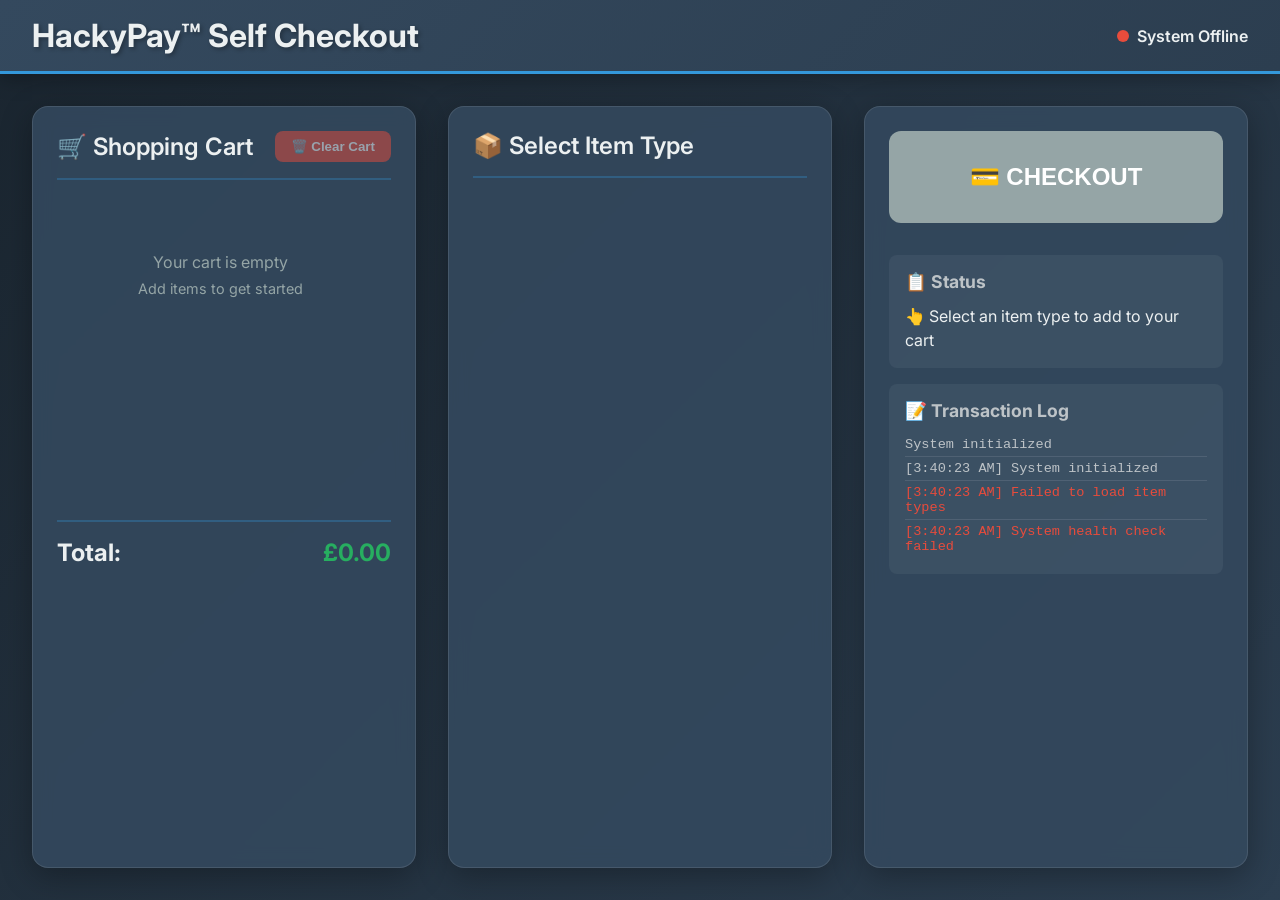
==== hackypay-web/frontend/index.html @ 28a5a470 "initial commit" ====
<!DOCTYPE html>
<html lang="en">
<head>
    <meta charset="UTF-8">
    <meta name="viewport" content="width=device-width, initial-scale=1.0">
    <title>HackyPay™ Self Checkout</title>
    <link rel="stylesheet" href="css/styles.css">
    <link href="https://fonts.googleapis.com/css2?family=Inter:wght@400;500;600;700&display=swap" rel="stylesheet">
</head>
<body>
    <div class="app-container">
        <!-- Header -->
        <header class="header">
            <div class="header-content">
                <h1 class="app-title">HackyPay™ Self Checkout</h1>
                <div class="system-status" id="systemStatus">
                    <span class="status-indicator"></span>
                    <span class="status-text">System Ready</span>
                </div>
            </div>
        </header>

        <!-- Main Content -->
        <main class="main-content">
            <!-- Left Panel - Shopping Cart -->
            <section class="cart-panel">
                <div class="panel-header">
                    <h2>🛒 Shopping Cart</h2>
                    <button class="clear-cart-btn" id="clearCartBtn" disabled>
                        🗑️ Clear Cart
                    </button>
                </div>
                
                <div class="cart-items" id="cartItems">
                    <div class="empty-cart-message">
                        <p>Your cart is empty</p>
                        <p class="empty-cart-subtitle">Add items to get started</p>
                    </div>
                </div>
                
                <div class="cart-summary">
                    <div class="total-display">
                        <span class="total-label">Total:</span>
                        <span class="total-amount" id="totalAmount">£0.00</span>
                    </div>
                </div>
            </section>

            <!-- Center Panel - Item Selection -->
            <section class="items-panel">
                <div class="panel-header">
                    <h2>📦 Select Item Type</h2>
                </div>
                
                <div class="item-types-grid" id="itemTypesGrid">
                    <!-- Item type buttons will be populated by JavaScript -->
                </div>
            </section>

            <!-- Right Panel - Checkout & Status -->
            <section class="checkout-panel">
                <div class="checkout-button-container">
                    <button class="checkout-btn" id="checkoutBtn" disabled>
                        💳 CHECKOUT
                    </button>
                </div>
                
                <div class="status-panel">
                    <h3>📋 Status</h3>
                    <div class="status-message" id="statusMessage">
                        👆 Select an item type to add to your cart
                    </div>
                </div>
                
                <div class="transaction-log">
                    <h3>📝 Transaction Log</h3>
                    <div class="log-content" id="logContent">
                        <div class="log-entry">System initialized</div>
                    </div>
                </div>
            </section>
        </main>

        <!-- Item Input Modal -->
        <div class="modal-overlay" id="itemModal">
            <div class="modal-content">
                <div class="modal-header">
                    <h2 id="modalItemType">Item Type</h2>
                    <button class="modal-close" id="modalClose">×</button>
                </div>
                
                <div class="modal-body">
                    <div class="price-input-section">
                        <label for="priceInput">💷 Enter Price</label>
                        <div class="price-display" id="priceDisplay">£0.00</div>
                    </div>
                    
                    <div class="keypad">
                        <button class="keypad-btn" data-digit="1">1</button>
                        <button class="keypad-btn" data-digit="2">2</button>
                        <button class="keypad-btn" data-digit="3">3</button>
                        <button class="keypad-btn" data-digit="4">4</button>
                        <button class="keypad-btn" data-digit="5">5</button>
                        <button class="keypad-btn" data-digit="6">6</button>
                        <button class="keypad-btn" data-digit="7">7</button>
                        <button class="keypad-btn" data-digit="8">8</button>
                        <button class="keypad-btn" data-digit="9">9</button>
                        <button class="keypad-btn clear-btn" data-action="clear">C</button>
                        <button class="keypad-btn" data-digit="0">0</button>
                        <button class="keypad-btn" data-digit=".">.</button>
                    </div>
                </div>
                
                <div class="modal-footer">
                    <button class="modal-btn cancel-btn" id="modalCancel">❌ Cancel</button>
                    <button class="modal-btn add-btn" id="modalAdd">✅ Add to Cart</button>
                </div>
            </div>
        </div>

        <!-- Loading Overlay -->
        <div class="loading-overlay" id="loadingOverlay">
            <div class="loading-content">
                <div class="loading-spinner"></div>
                <div class="loading-text" id="loadingText">Processing payment...</div>
            </div>
        </div>
    </div>

    <script src="js/app.js"></script>
</body>
</html>
---- hackypay-web/frontend/css/styles.css ----
/* Reset and Base Styles */
* {
    margin: 0;
    padding: 0;
    box-sizing: border-box;
}

body {
    font-family: 'Inter', -apple-system, BlinkMacSystemFont, 'Segoe UI', Roboto, sans-serif;
    background: linear-gradient(135deg, #1a252f 0%, #2c3e50 100%);
    color: #ecf0f1;
    min-height: 100vh;
    overflow-x: hidden;
}

.app-container {
    min-height: 100vh;
    display: flex;
    flex-direction: column;
}

/* Header */
.header {
    background: linear-gradient(135deg, #34495e 0%, #2c3e50 100%);
    padding: 1rem 2rem;
    box-shadow: 0 4px 20px rgba(0, 0, 0, 0.3);
    border-bottom: 3px solid #3498db;
}

.header-content {
    display: flex;
    justify-content: space-between;
    align-items: center;
    max-width: 1400px;
    margin: 0 auto;
}

.app-title {
    font-size: 2rem;
    font-weight: 700;
    color: #ecf0f1;
    text-shadow: 2px 2px 4px rgba(0, 0, 0, 0.3);
}

.system-status {
    display: flex;
    align-items: center;
    gap: 0.5rem;
    font-weight: 600;
}

.status-indicator {
    width: 12px;
    height: 12px;
    border-radius: 50%;
    background: #27ae60;
    animation: pulse 2s infinite;
}

.status-indicator.offline {
    background: #e74c3c;
}

@keyframes pulse {
    0%, 100% { opacity: 1; }
    50% { opacity: 0.5; }
}

/* Main Content */
.main-content {
    flex: 1;
    display: grid;
    grid-template-columns: 1fr 1fr 1fr;
    gap: 2rem;
    padding: 2rem;
    max-width: 1400px;
    margin: 0 auto;
    width: 100%;
}

/* Panel Base Styles */
.cart-panel, .items-panel, .checkout-panel {
    background: rgba(52, 73, 94, 0.9);
    border-radius: 16px;
    padding: 1.5rem;
    box-shadow: 0 8px 32px rgba(0, 0, 0, 0.3);
    backdrop-filter: blur(10px);
    border: 1px solid rgba(255, 255, 255, 0.1);
}

.panel-header {
    display: flex;
    justify-content: space-between;
    align-items: center;
    margin-bottom: 1.5rem;
    padding-bottom: 1rem;
    border-bottom: 2px solid rgba(52, 152, 219, 0.3);
}

.panel-header h2 {
    font-size: 1.5rem;
    font-weight: 600;
    color: #ecf0f1;
}

/* Cart Panel */
.cart-items {
    min-height: 300px;
    max-height: 400px;
    overflow-y: auto;
    margin-bottom: 1rem;
    padding-right: 0.5rem;
}

.cart-items::-webkit-scrollbar {
    width: 8px;
}

.cart-items::-webkit-scrollbar-track {
    background: rgba(255, 255, 255, 0.1);
    border-radius: 4px;
}

.cart-items::-webkit-scrollbar-thumb {
    background: #3498db;
    border-radius: 4px;
}

.empty-cart-message {
    text-align: center;
    padding: 3rem 1rem;
    color: #95a5a6;
}

.empty-cart-subtitle {
    font-size: 0.9rem;
    margin-top: 0.5rem;
}

.cart-item {
    background: rgba(236, 240, 241, 0.1);
    border-radius: 8px;
    padding: 1rem;
    margin-bottom: 0.5rem;
    display: flex;
    justify-content: space-between;
    align-items: center;
    transition: all 0.3s ease;
}

.cart-item:hover {
    background: rgba(236, 240, 241, 0.15);
    transform: translateX(4px);
}

.cart-item-info {
    flex: 1;
}

.cart-item-name {
    font-weight: 600;
    margin-bottom: 0.25rem;
}

.cart-item-price {
    color: #27ae60;
    font-weight: 500;
}

.remove-item-btn {
    background: #e74c3c;
    color: white;
    border: none;
    border-radius: 6px;
    padding: 0.5rem;
    cursor: pointer;
    transition: all 0.3s ease;
    font-size: 0.9rem;
}

.remove-item-btn:hover {
    background: #c0392b;
    transform: scale(1.05);
}

.cart-summary {
    border-top: 2px solid rgba(52, 152, 219, 0.3);
    padding-top: 1rem;
}

.total-display {
    display: flex;
    justify-content: space-between;
    align-items: center;
    font-size: 1.5rem;
    font-weight: 700;
}

.total-amount {
    color: #27ae60;
}

.clear-cart-btn {
    background: #e74c3c;
    color: white;
    border: none;
    border-radius: 8px;
    padding: 0.5rem 1rem;
    cursor: pointer;
    font-weight: 600;
    transition: all 0.3s ease;
}

.clear-cart-btn:hover:not(:disabled) {
    background: #c0392b;
    transform: translateY(-2px);
}

.clear-cart-btn:disabled {
    opacity: 0.5;
    cursor: not-allowed;
}

/* Items Panel */
.item-types-grid {
    display: grid;
    grid-template-columns: 1fr 1fr;
    gap: 1rem;
}

.item-type-btn {
    background: linear-gradient(135deg, #3498db 0%, #2980b9 100%);
    color: white;
    border: none;
    border-radius: 12px;
    padding: 1.5rem 1rem;
    font-size: 1.1rem;
    font-weight: 600;
    cursor: pointer;
    transition: all 0.3s ease;
    box-shadow: 0 4px 15px rgba(52, 152, 219, 0.3);
    min-height: 120px;
    display: flex;
    flex-direction: column;
    align-items: center;
    justify-content: center;
    text-align: center;
    gap: 0.5rem;
}

.item-icon {
    font-size: 2rem;
    margin-bottom: 0.25rem;
}

.item-name {
    font-size: 1rem;
    font-weight: 600;
    line-height: 1.2;
}

.item-type-btn:hover {
    transform: translateY(-4px);
    box-shadow: 0 8px 25px rgba(52, 152, 219, 0.4);
    background: linear-gradient(135deg, #2980b9 0%, #3498db 100%);
}

.item-type-btn:active {
    transform: translateY(-2px);
}

/* Checkout Panel */
.checkout-button-container {
    margin-bottom: 2rem;
}

.checkout-btn {
    width: 100%;
    background: linear-gradient(135deg, #27ae60 0%, #2ecc71 100%);
    color: white;
    border: none;
    border-radius: 12px;
    padding: 2rem;
    font-size: 1.5rem;
    font-weight: 700;
    cursor: pointer;
    transition: all 0.3s ease;
    box-shadow: 0 6px 20px rgba(39, 174, 96, 0.3);
}

.checkout-btn:hover:not(:disabled) {
    transform: translateY(-4px);
    box-shadow: 0 10px 30px rgba(39, 174, 96, 0.4);
    background: linear-gradient(135deg, #2ecc71 0%, #27ae60 100%);
}

.checkout-btn:disabled {
    background: #95a5a6;
    cursor: not-allowed;
    transform: none;
    box-shadow: none;
}

.checkout-btn.processing {
    background: #f39c12;
    animation: processing 1.5s infinite;
}

@keyframes processing {
    0%, 100% { opacity: 1; }
    50% { opacity: 0.7; }
}

.status-panel, .transaction-log {
    background: rgba(236, 240, 241, 0.05);
    border-radius: 8px;
    padding: 1rem;
    margin-bottom: 1rem;
}

.status-panel h3, .transaction-log h3 {
    font-size: 1.1rem;
    margin-bottom: 0.75rem;
    color: #bdc3c7;
}

.status-message {
    color: #ecf0f1;
    line-height: 1.5;
}

.log-content {
    max-height: 150px;
    overflow-y: auto;
    font-family: 'Courier New', monospace;
    font-size: 0.85rem;
}

.log-entry {
    padding: 0.25rem 0;
    border-bottom: 1px solid rgba(255, 255, 255, 0.1);
    color: #bdc3c7;
}

.log-entry:last-child {
    border-bottom: none;
}

.log-entry.success {
    color: #27ae60;
}

.log-entry.error {
    color: #e74c3c;
}

/* Modal Styles */
.modal-overlay {
    position: fixed;
    top: 0;
    left: 0;
    width: 100%;
    height: 100%;
    background: rgba(0, 0, 0, 0.8);
    display: none;
    justify-content: center;
    align-items: center;
    z-index: 1000;
    backdrop-filter: blur(5px);
}

.modal-overlay.active {
    display: flex;
}

.modal-content {
    background: linear-gradient(135deg, #34495e 0%, #2c3e50 100%);
    border-radius: 16px;
    padding: 2rem;
    max-width: 500px;
    width: 90%;
    max-height: 90vh;
    overflow-y: auto;
    box-shadow: 0 20px 60px rgba(0, 0, 0, 0.5);
    border: 1px solid rgba(255, 255, 255, 0.1);
}

.modal-header {
    display: flex;
    justify-content: space-between;
    align-items: center;
    margin-bottom: 2rem;
    padding-bottom: 1rem;
    border-bottom: 2px solid rgba(52, 152, 219, 0.3);
}

.modal-header h2 {
    color: #ecf0f1;
    font-size: 1.5rem;
}

.modal-item-header {
    display: flex;
    align-items: center;
    gap: 0.75rem;
    margin-bottom: 1rem;
}

.modal-item-icon {
    font-size: 2rem;
}

.modal-item-name {
    font-size: 1.5rem;
    font-weight: 600;
    color: #ecf0f1;
}

.modal-item-description {
    background: rgba(236, 240, 241, 0.1);
    border-radius: 8px;
    padding: 1rem;
    margin-bottom: 1rem;
    color: #bdc3c7;
    font-size: 0.95rem;
    line-height: 1.4;
    border-left: 4px solid #3498db;
}

.modal-close {
    background: none;
    border: none;
    color: #95a5a6;
    font-size: 2rem;
    cursor: pointer;
    padding: 0;
    width: 40px;
    height: 40px;
    display: flex;
    align-items: center;
    justify-content: center;
    border-radius: 50%;
    transition: all 0.3s ease;
}

.modal-close:hover {
    background: rgba(231, 76, 60, 0.2);
    color: #e74c3c;
}

.price-input-section {
    text-align: center;
    margin-bottom: 2rem;
}

.price-input-section label {
    display: block;
    font-size: 1.2rem;
    font-weight: 600;
    margin-bottom: 1rem;
    color: #ecf0f1;
}

.price-display {
    font-size: 3rem;
    font-weight: 700;
    color: #27ae60;
    background: rgba(236, 240, 241, 0.1);
    border-radius: 8px;
    padding: 1rem;
    margin-bottom: 1rem;
}

.keypad {
    display: grid;
    grid-template-columns: repeat(3, 1fr);
    gap: 1rem;
    margin-bottom: 2rem;
}

.keypad-btn {
    background: linear-gradient(135deg, #3498db 0%, #2980b9 100%);
    color: white;
    border: none;
    border-radius: 8px;
    padding: 1.5rem;
    font-size: 1.5rem;
    font-weight: 600;
    cursor: pointer;
    transition: all 0.3s ease;
    box-shadow: 0 4px 15px rgba(52, 152, 219, 0.3);
}

.keypad-btn:hover {
    transform: translateY(-2px);
    box-shadow: 0 6px 20px rgba(52, 152, 219, 0.4);
}

.keypad-btn.clear-btn {
    background: linear-gradient(135deg, #e74c3c 0%, #c0392b 100%);
    box-shadow: 0 4px 15px rgba(231, 76, 60, 0.3);
}

.keypad-btn.clear-btn:hover {
    box-shadow: 0 6px 20px rgba(231, 76, 60, 0.4);
}

.modal-footer {
    display: flex;
    gap: 1rem;
}

.modal-btn {
    flex: 1;
    padding: 1rem 2rem;
    border: none;
    border-radius: 8px;
    font-size: 1.1rem;
    font-weight: 600;
    cursor: pointer;
    transition: all 0.3s ease;
}

.cancel-btn {
    background: #95a5a6;
    color: white;
}

.cancel-btn:hover {
    background: #7f8c8d;
    transform: translateY(-2px);
}

.add-btn {
    background: linear-gradient(135deg, #27ae60 0%, #2ecc71 100%);
    color: white;
}

.add-btn:hover {
    background: linear-gradient(135deg, #2ecc71 0%, #27ae60 100%);
    transform: translateY(-2px);
}

/* Loading Overlay */
.loading-overlay {
    position: fixed;
    top: 0;
    left: 0;
    width: 100%;
    height: 100%;
    background: rgba(0, 0, 0, 0.9);
    display: none;
    justify-content: center;
    align-items: center;
    z-index: 2000;
    backdrop-filter: blur(10px);
}

.loading-overlay.active {
    display: flex;
}

.loading-content {
    text-align: center;
    color: white;
}

.loading-spinner {
    width: 60px;
    height: 60px;
    border: 4px solid rgba(255, 255, 255, 0.3);
    border-top: 4px solid #3498db;
    border-radius: 50%;
    animation: spin 1s linear infinite;
    margin: 0 auto 2rem;
}

@keyframes spin {
    0% { transform: rotate(0deg); }
    100% { transform: rotate(360deg); }
}

.loading-text {
    font-size: 1.5rem;
    font-weight: 600;
}

/* Responsive Design */
@media (max-width: 1200px) {
    .main-content {
        grid-template-columns: 1fr;
        gap: 1.5rem;
    }
    
    .app-title {
        font-size: 1.5rem;
    }
}

@media (max-width: 768px) {
    .header {
        padding: 1rem;
    }
    
    .header-content {
        flex-direction: column;
        gap: 1rem;
        text-align: center;
    }
    
    .main-content {
        padding: 1rem;
        gap: 1rem;
    }
    
    .item-types-grid {
        grid-template-columns: 1fr;
    }
    
    .modal-content {
        padding: 1.5rem;
        margin: 1rem;
    }
    
    .keypad {
        gap: 0.5rem;
    }
    
    .keypad-btn {
        padding: 1rem;
        font-size: 1.2rem;
    }
}

/* Touch-friendly improvements */
@media (hover: none) and (pointer: coarse) {
    .item-type-btn, .checkout-btn, .keypad-btn, .modal-btn {
        min-height: 60px;
        font-size: 1.2rem;
    }
    
    .keypad-btn {
        min-height: 70px;
    }
}
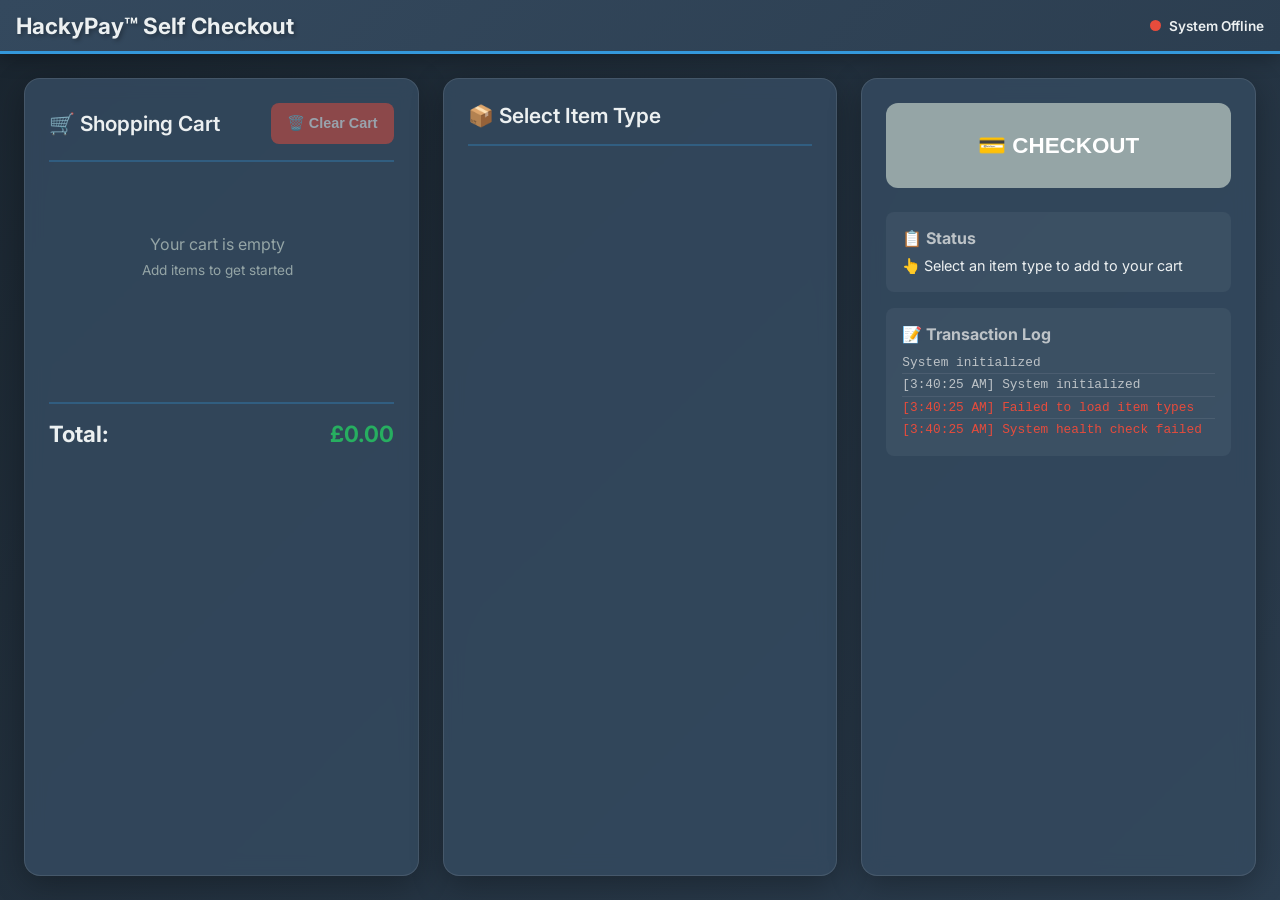
==== commit 2ba0383e: "feat(frontend): 720x1280 kiosk UI with progressive checkout flow - Full CSS rewrite for Raspberry Pi" ====
--- a/hackypay-web/frontend/index.html
+++ b/hackypay-web/frontend/index.html
@@ -2,8 +2,11 @@
 <html lang="en">
 <head>
     <meta charset="UTF-8">
-    <meta name="viewport" content="width=device-width, initial-scale=1.0">
-    <title>HackyPay™ Self Checkout</title>
+    <meta name="viewport" content="width=device-width, initial-scale=1.0, maximum-scale=1.0, user-scalable=no">
+    <meta name="apple-mobile-web-app-capable" content="yes">
+    <meta name="apple-mobile-web-app-status-bar-style" content="black-translucent">
+    <meta name="theme-color" content="#1a252f">
+    <title>HackyPay Self Checkout</title>
     <link rel="stylesheet" href="css/styles.css">
     <link href="https://fonts.googleapis.com/css2?family=Inter:wght@400;500;600;700&display=swap" rel="stylesheet">
 </head>
@@ -64,7 +67,7 @@
                         💳 CHECKOUT
                     </button>
                 </div>
-                
+
                 <div class="status-panel">
                     <h3>📋 Status</h3>
                     <div class="status-message" id="statusMessage">
--- a/hackypay-web/frontend/css/styles.css
+++ b/hackypay-web/frontend/css/styles.css
@@ -1,64 +1,124 @@
-/* Reset and Base Styles */
-* {
+/* ============================================================
+   HackyPay™ Self Checkout — Stylesheet
+   Optimized for Raspberry Pi Touch Display 2 (720×1280 portrait)
+   with desktop fallback for development.
+   ============================================================ */
+
+/* Reset
+   ------------------------------------------------------------ */
+*,
+*::before,
+*::after {
     margin: 0;
     padding: 0;
     box-sizing: border-box;
 }
 
+:root {
+    /* Spacing scale */
+    --space-xs: 0.25rem;
+    --space-sm: 0.5rem;
+    --space-md: 0.75rem;
+    --space-lg: 1rem;
+    --space-xl: 1.25rem;
+    --space-2xl: 1.5rem;
+
+    /* Colours */
+    --bg-deep:   #1a252f;
+    --bg-mid:    #2c3e50;
+    --bg-panel:  rgba(52, 73, 94, 0.9);
+    --blue:      #3498db;
+    --blue-dark: #2980b9;
+    --green:     #27ae60;
+    --green-lit: #2ecc71;
+    --red:       #e74c3c;
+    --red-dark:  #c0392b;
+    --amber:     #f39c12;
+    --grey:      #95a5a6;
+    --grey-lit:  #bdc3c7;
+    --white:     #ecf0f1;
+    --border:    rgba(52, 152, 219, 0.3);
+    --shadow:    0 4px 20px rgba(0, 0, 0, 0.3);
+
+    /* Touch target minimum (44dp recommended, we go 52dp) */
+    --touch-min: 52px;
+
+    /* Radii */
+    --radius-sm: 8px;
+    --radius-md: 12px;
+    --radius-lg: 16px;
+}
+
+/* Base
+   ------------------------------------------------------------ */
+html {
+    height: 100%;
+    -webkit-text-size-adjust: 100%;
+    -webkit-tap-highlight-color: transparent;
+}
+
 body {
     font-family: 'Inter', -apple-system, BlinkMacSystemFont, 'Segoe UI', Roboto, sans-serif;
-    background: linear-gradient(135deg, #1a252f 0%, #2c3e50 100%);
-    color: #ecf0f1;
-    min-height: 100vh;
-    overflow-x: hidden;
+    background: linear-gradient(135deg, var(--bg-deep) 0%, var(--bg-mid) 100%);
+    color: var(--white);
+    height: 100dvh;
+    overflow: hidden;
+    user-select: none;
+    -webkit-user-select: none;
 }
 
 .app-container {
-    min-height: 100vh;
+    height: 100dvh;
     display: flex;
     flex-direction: column;
 }
 
-/* Header */
+/* ------------------------------------------------------------
+   HEADER
+   ------------------------------------------------------------ */
 .header {
-    background: linear-gradient(135deg, #34495e 0%, #2c3e50 100%);
-    padding: 1rem 2rem;
-    box-shadow: 0 4px 20px rgba(0, 0, 0, 0.3);
-    border-bottom: 3px solid #3498db;
+    background: linear-gradient(135deg, #34495e 0%, var(--bg-mid) 100%);
+    padding: var(--space-md) var(--space-lg);
+    box-shadow: var(--shadow);
+    border-bottom: 3px solid var(--blue);
+    flex-shrink: 0;
+    z-index: 100;
 }
 
 .header-content {
     display: flex;
     justify-content: space-between;
     align-items: center;
-    max-width: 1400px;
-    margin: 0 auto;
 }
 
 .app-title {
-    font-size: 2rem;
+    font-size: 1.4rem;
     font-weight: 700;
-    color: #ecf0f1;
+    color: var(--white);
     text-shadow: 2px 2px 4px rgba(0, 0, 0, 0.3);
+    white-space: nowrap;
 }
 
 .system-status {
     display: flex;
     align-items: center;
-    gap: 0.5rem;
-    font-weight: 600;
+    gap: var(--space-sm);
+    font-weight: 600;
+    font-size: 0.85rem;
+    white-space: nowrap;
 }
 
 .status-indicator {
-    width: 12px;
-    height: 12px;
+    width: 11px;
+    height: 11px;
     border-radius: 50%;
-    background: #27ae60;
+    background: var(--green);
     animation: pulse 2s infinite;
+    flex-shrink: 0;
 }
 
 .status-indicator.offline {
-    background: #e74c3c;
+    background: var(--red);
 }
 
 @keyframes pulse {
@@ -66,23 +126,25 @@
     50% { opacity: 0.5; }
 }
 
-/* Main Content */
+/* ------------------------------------------------------------
+   MAIN LAYOUT — desktop (3 columns)
+   ------------------------------------------------------------ */
 .main-content {
     flex: 1;
     display: grid;
     grid-template-columns: 1fr 1fr 1fr;
-    gap: 2rem;
-    padding: 2rem;
-    max-width: 1400px;
-    margin: 0 auto;
-    width: 100%;
-}
-
-/* Panel Base Styles */
-.cart-panel, .items-panel, .checkout-panel {
-    background: rgba(52, 73, 94, 0.9);
-    border-radius: 16px;
-    padding: 1.5rem;
+    gap: var(--space-2xl);
+    padding: var(--space-2xl);
+    overflow-y: auto;
+}
+
+/* Shared panel chrome */
+.cart-panel,
+.items-panel,
+.checkout-panel {
+    background: var(--bg-panel);
+    border-radius: var(--radius-lg);
+    padding: var(--space-2xl);
     box-shadow: 0 8px 32px rgba(0, 0, 0, 0.3);
     backdrop-filter: blur(10px);
     border: 1px solid rgba(255, 255, 255, 0.1);
@@ -92,128 +154,116 @@
     display: flex;
     justify-content: space-between;
     align-items: center;
-    margin-bottom: 1.5rem;
-    padding-bottom: 1rem;
-    border-bottom: 2px solid rgba(52, 152, 219, 0.3);
+    margin-bottom: var(--space-2xl);
+    padding-bottom: var(--space-lg);
+    border-bottom: 2px solid var(--border);
 }
 
 .panel-header h2 {
-    font-size: 1.5rem;
-    font-weight: 600;
-    color: #ecf0f1;
-}
-
-/* Cart Panel */
+    font-size: 1.3rem;
+    font-weight: 600;
+}
+
+/* ------------------------------------------------------------
+   CART
+   ------------------------------------------------------------ */
 .cart-items {
-    min-height: 300px;
+    min-height: 200px;
     max-height: 400px;
     overflow-y: auto;
-    margin-bottom: 1rem;
-    padding-right: 0.5rem;
-}
-
-.cart-items::-webkit-scrollbar {
-    width: 8px;
-}
-
+    margin-bottom: var(--space-lg);
+    padding-right: var(--space-sm);
+    scroll-behavior: smooth;
+}
+
+.cart-items::-webkit-scrollbar { width: 6px; }
 .cart-items::-webkit-scrollbar-track {
-    background: rgba(255, 255, 255, 0.1);
-    border-radius: 4px;
-}
-
+    background: rgba(255, 255, 255, 0.08);
+    border-radius: 3px;
+}
 .cart-items::-webkit-scrollbar-thumb {
-    background: #3498db;
-    border-radius: 4px;
+    background: var(--blue);
+    border-radius: 3px;
 }
 
 .empty-cart-message {
     text-align: center;
-    padding: 3rem 1rem;
-    color: #95a5a6;
+    padding: 3rem var(--space-lg);
+    color: var(--grey);
 }
 
 .empty-cart-subtitle {
-    font-size: 0.9rem;
-    margin-top: 0.5rem;
+    font-size: 0.85rem;
+    margin-top: var(--space-sm);
 }
 
 .cart-item {
     background: rgba(236, 240, 241, 0.1);
-    border-radius: 8px;
-    padding: 1rem;
-    margin-bottom: 0.5rem;
+    border-radius: var(--radius-sm);
+    padding: var(--space-md) var(--space-lg);
+    margin-bottom: var(--space-sm);
     display: flex;
     justify-content: space-between;
     align-items: center;
-    transition: all 0.3s ease;
-}
-
-.cart-item:hover {
-    background: rgba(236, 240, 241, 0.15);
-    transform: translateX(4px);
-}
-
-.cart-item-info {
-    flex: 1;
-}
+}
+
+.cart-item-info { flex: 1; }
 
 .cart-item-name {
     font-weight: 600;
-    margin-bottom: 0.25rem;
+    font-size: 0.95rem;
+    margin-bottom: 0.15rem;
 }
 
 .cart-item-price {
-    color: #27ae60;
+    color: var(--green);
     font-weight: 500;
+    font-size: 0.9rem;
 }
 
 .remove-item-btn {
-    background: #e74c3c;
+    background: var(--red);
     color: white;
     border: none;
     border-radius: 6px;
-    padding: 0.5rem;
+    width: 40px;
+    height: 40px;
     cursor: pointer;
-    transition: all 0.3s ease;
-    font-size: 0.9rem;
-}
-
-.remove-item-btn:hover {
-    background: #c0392b;
-    transform: scale(1.05);
+    font-size: 1rem;
+    display: flex;
+    align-items: center;
+    justify-content: center;
+    flex-shrink: 0;
 }
 
 .cart-summary {
-    border-top: 2px solid rgba(52, 152, 219, 0.3);
-    padding-top: 1rem;
+    border-top: 2px solid var(--border);
+    padding-top: var(--space-lg);
 }
 
 .total-display {
     display: flex;
     justify-content: space-between;
     align-items: center;
-    font-size: 1.5rem;
+    font-size: 1.4rem;
     font-weight: 700;
 }
 
-.total-amount {
-    color: #27ae60;
-}
+.total-amount { color: var(--green); }
 
 .clear-cart-btn {
-    background: #e74c3c;
+    background: var(--red);
     color: white;
     border: none;
-    border-radius: 8px;
-    padding: 0.5rem 1rem;
+    border-radius: var(--radius-sm);
+    padding: var(--space-md) var(--space-lg);
     cursor: pointer;
     font-weight: 600;
-    transition: all 0.3s ease;
-}
-
-.clear-cart-btn:hover:not(:disabled) {
-    background: #c0392b;
-    transform: translateY(-2px);
+    font-size: 0.9rem;
+}
+
+.clear-cart-btn:active {
+    background: var(--red-dark);
 }
 
 .clear-cart-btn:disabled {
@@ -221,88 +271,84 @@
     cursor: not-allowed;
 }
 
-/* Items Panel */
+/* ------------------------------------------------------------
+   ITEMS GRID
+   ------------------------------------------------------------ */
 .item-types-grid {
     display: grid;
     grid-template-columns: 1fr 1fr;
-    gap: 1rem;
+    gap: var(--space-lg);
 }
 
 .item-type-btn {
-    background: linear-gradient(135deg, #3498db 0%, #2980b9 100%);
+    background: linear-gradient(135deg, var(--blue) 0%, var(--blue-dark) 100%);
     color: white;
     border: none;
-    border-radius: 12px;
-    padding: 1.5rem 1rem;
-    font-size: 1.1rem;
+    border-radius: var(--radius-md);
+    padding: var(--space-xl) var(--space-lg);
+    font-size: 1rem;
     font-weight: 600;
     cursor: pointer;
-    transition: all 0.3s ease;
     box-shadow: 0 4px 15px rgba(52, 152, 219, 0.3);
-    min-height: 120px;
+    min-height: 110px;
     display: flex;
     flex-direction: column;
     align-items: center;
     justify-content: center;
     text-align: center;
-    gap: 0.5rem;
+    gap: var(--space-sm);
+    -webkit-tap-highlight-color: transparent;
 }
 
 .item-icon {
     font-size: 2rem;
-    margin-bottom: 0.25rem;
 }
 
 .item-name {
-    font-size: 1rem;
     font-weight: 600;
     line-height: 1.2;
 }
 
-.item-type-btn:hover {
-    transform: translateY(-4px);
-    box-shadow: 0 8px 25px rgba(52, 152, 219, 0.4);
-    background: linear-gradient(135deg, #2980b9 0%, #3498db 100%);
-}
-
 .item-type-btn:active {
-    transform: translateY(-2px);
-}
-
-/* Checkout Panel */
+    background: linear-gradient(135deg, var(--blue-dark) 0%, var(--blue) 100%);
+    box-shadow: 0 2px 8px rgba(52, 152, 219, 0.5);
+    transform: scale(0.97);
+}
+
+/* ------------------------------------------------------------
+   CHECKOUT
+   ------------------------------------------------------------ */
 .checkout-button-container {
-    margin-bottom: 2rem;
+    margin-bottom: var(--space-2xl);
 }
 
 .checkout-btn {
     width: 100%;
-    background: linear-gradient(135deg, #27ae60 0%, #2ecc71 100%);
+    background: linear-gradient(135deg, var(--green) 0%, var(--green-lit) 100%);
     color: white;
     border: none;
-    border-radius: 12px;
-    padding: 2rem;
-    font-size: 1.5rem;
+    border-radius: var(--radius-md);
+    padding: 1.8rem;
+    font-size: 1.4rem;
     font-weight: 700;
     cursor: pointer;
-    transition: all 0.3s ease;
     box-shadow: 0 6px 20px rgba(39, 174, 96, 0.3);
-}
-
-.checkout-btn:hover:not(:disabled) {
-    transform: translateY(-4px);
-    box-shadow: 0 10px 30px rgba(39, 174, 96, 0.4);
-    background: linear-gradient(135deg, #2ecc71 0%, #27ae60 100%);
+    -webkit-tap-highlight-color: transparent;
+}
+
+.checkout-btn:active:not(:disabled) {
+    transform: scale(0.98);
+    box-shadow: 0 2px 10px rgba(39, 174, 96, 0.5);
 }
 
 .checkout-btn:disabled {
-    background: #95a5a6;
+    background: var(--grey);
     cursor: not-allowed;
-    transform: none;
     box-shadow: none;
 }
 
 .checkout-btn.processing {
-    background: #f39c12;
+    background: var(--amber);
     animation: processing 1.5s infinite;
 }
 
@@ -311,57 +357,51 @@
     50% { opacity: 0.7; }
 }
 
-.status-panel, .transaction-log {
+/* Status & log (desktop) */
+.status-panel,
+.transaction-log {
     background: rgba(236, 240, 241, 0.05);
-    border-radius: 8px;
-    padding: 1rem;
-    margin-bottom: 1rem;
-}
-
-.status-panel h3, .transaction-log h3 {
-    font-size: 1.1rem;
-    margin-bottom: 0.75rem;
-    color: #bdc3c7;
+    border-radius: var(--radius-sm);
+    padding: var(--space-lg);
+    margin-bottom: var(--space-lg);
+}
+
+.status-panel h3,
+.transaction-log h3 {
+    font-size: 1rem;
+    margin-bottom: var(--space-sm);
+    color: var(--grey-lit);
 }
 
 .status-message {
-    color: #ecf0f1;
-    line-height: 1.5;
+    line-height: 1.4;
+    font-size: 0.9rem;
 }
 
 .log-content {
-    max-height: 150px;
+    max-height: 120px;
     overflow-y: auto;
     font-family: 'Courier New', monospace;
-    font-size: 0.85rem;
+    font-size: 0.8rem;
 }
 
 .log-entry {
-    padding: 0.25rem 0;
-    border-bottom: 1px solid rgba(255, 255, 255, 0.1);
-    color: #bdc3c7;
-}
-
-.log-entry:last-child {
-    border-bottom: none;
-}
-
-.log-entry.success {
-    color: #27ae60;
-}
-
-.log-entry.error {
-    color: #e74c3c;
-}
-
-/* Modal Styles */
+    padding: 0.2rem 0;
+    border-bottom: 1px solid rgba(255, 255, 255, 0.08);
+    color: var(--grey-lit);
+}
+
+.log-entry:last-child { border-bottom: none; }
+.log-entry.success { color: var(--green); }
+.log-entry.error   { color: var(--red); }
+
+/* ------------------------------------------------------------
+   MODAL — price entry
+   ------------------------------------------------------------ */
 .modal-overlay {
     position: fixed;
-    top: 0;
-    left: 0;
-    width: 100%;
-    height: 100%;
-    background: rgba(0, 0, 0, 0.8);
+    inset: 0;
+    background: rgba(0, 0, 0, 0.85);
     display: none;
     justify-content: center;
     align-items: center;
@@ -374,12 +414,12 @@
 }
 
 .modal-content {
-    background: linear-gradient(135deg, #34495e 0%, #2c3e50 100%);
-    border-radius: 16px;
-    padding: 2rem;
-    max-width: 500px;
-    width: 90%;
-    max-height: 90vh;
+    background: linear-gradient(135deg, #34495e 0%, var(--bg-mid) 100%);
+    border-radius: var(--radius-lg);
+    padding: var(--space-2xl);
+    width: 92%;
+    max-width: 480px;
+    max-height: 92dvh;
     overflow-y: auto;
     box-shadow: 0 20px 60px rgba(0, 0, 0, 0.5);
     border: 1px solid rgba(255, 255, 255, 0.1);
@@ -389,166 +429,163 @@
     display: flex;
     justify-content: space-between;
     align-items: center;
-    margin-bottom: 2rem;
-    padding-bottom: 1rem;
-    border-bottom: 2px solid rgba(52, 152, 219, 0.3);
+    margin-bottom: var(--space-xl);
+    padding-bottom: var(--space-lg);
+    border-bottom: 2px solid var(--border);
 }
 
 .modal-header h2 {
-    color: #ecf0f1;
-    font-size: 1.5rem;
+    color: var(--white);
+    font-size: 1.4rem;
 }
 
 .modal-item-header {
     display: flex;
     align-items: center;
-    gap: 0.75rem;
-    margin-bottom: 1rem;
-}
-
-.modal-item-icon {
-    font-size: 2rem;
-}
+    gap: var(--space-md);
+    margin-bottom: var(--space-lg);
+}
+
+.modal-item-icon { font-size: 2rem; }
 
 .modal-item-name {
-    font-size: 1.5rem;
-    font-weight: 600;
-    color: #ecf0f1;
+    font-size: 1.3rem;
+    font-weight: 600;
+    color: var(--white);
 }
 
 .modal-item-description {
     background: rgba(236, 240, 241, 0.1);
-    border-radius: 8px;
-    padding: 1rem;
-    margin-bottom: 1rem;
-    color: #bdc3c7;
-    font-size: 0.95rem;
+    border-radius: var(--radius-sm);
+    padding: var(--space-lg);
+    margin-bottom: var(--space-lg);
+    color: var(--grey-lit);
+    font-size: 0.9rem;
     line-height: 1.4;
-    border-left: 4px solid #3498db;
+    border-left: 4px solid var(--blue);
 }
 
 .modal-close {
     background: none;
     border: none;
-    color: #95a5a6;
+    color: var(--grey);
     font-size: 2rem;
     cursor: pointer;
-    padding: 0;
-    width: 40px;
-    height: 40px;
+    width: 44px;
+    height: 44px;
     display: flex;
     align-items: center;
     justify-content: center;
     border-radius: 50%;
-    transition: all 0.3s ease;
-}
-
-.modal-close:hover {
+}
+
+.modal-close:active {
     background: rgba(231, 76, 60, 0.2);
-    color: #e74c3c;
+    color: var(--red);
 }
 
 .price-input-section {
     text-align: center;
-    margin-bottom: 2rem;
+    margin-bottom: var(--space-xl);
 }
 
 .price-input-section label {
     display: block;
-    font-size: 1.2rem;
-    font-weight: 600;
-    margin-bottom: 1rem;
-    color: #ecf0f1;
+    font-size: 1.1rem;
+    font-weight: 600;
+    margin-bottom: var(--space-lg);
+    color: var(--white);
 }
 
 .price-display {
-    font-size: 3rem;
+    font-size: 2.8rem;
     font-weight: 700;
-    color: #27ae60;
+    color: var(--green);
     background: rgba(236, 240, 241, 0.1);
-    border-radius: 8px;
-    padding: 1rem;
-    margin-bottom: 1rem;
-}
-
+    border-radius: var(--radius-sm);
+    padding: var(--space-lg);
+    margin-bottom: var(--space-lg);
+    font-variant-numeric: tabular-nums;
+}
+
+/* Keypad */
 .keypad {
     display: grid;
     grid-template-columns: repeat(3, 1fr);
-    gap: 1rem;
-    margin-bottom: 2rem;
+    gap: var(--space-md);
+    margin-bottom: var(--space-xl);
 }
 
 .keypad-btn {
-    background: linear-gradient(135deg, #3498db 0%, #2980b9 100%);
+    background: linear-gradient(135deg, var(--blue) 0%, var(--blue-dark) 100%);
     color: white;
     border: none;
-    border-radius: 8px;
-    padding: 1.5rem;
-    font-size: 1.5rem;
-    font-weight: 600;
+    border-radius: var(--radius-md);
+    padding: 1.2rem;
+    font-size: 1.8rem;
+    font-weight: 700;
     cursor: pointer;
-    transition: all 0.3s ease;
     box-shadow: 0 4px 15px rgba(52, 152, 219, 0.3);
-}
-
-.keypad-btn:hover {
-    transform: translateY(-2px);
-    box-shadow: 0 6px 20px rgba(52, 152, 219, 0.4);
+    -webkit-tap-highlight-color: transparent;
+    min-height: var(--touch-min);
+}
+
+.keypad-btn:active {
+    transform: scale(0.95);
+    box-shadow: 0 2px 8px rgba(52, 152, 219, 0.5);
 }
 
 .keypad-btn.clear-btn {
-    background: linear-gradient(135deg, #e74c3c 0%, #c0392b 100%);
+    background: linear-gradient(135deg, var(--red) 0%, var(--red-dark) 100%);
     box-shadow: 0 4px 15px rgba(231, 76, 60, 0.3);
 }
 
-.keypad-btn.clear-btn:hover {
-    box-shadow: 0 6px 20px rgba(231, 76, 60, 0.4);
+.keypad-btn.clear-btn:active {
+    box-shadow: 0 2px 8px rgba(231, 76, 60, 0.5);
 }
 
 .modal-footer {
     display: flex;
-    gap: 1rem;
+    gap: var(--space-lg);
 }
 
 .modal-btn {
     flex: 1;
-    padding: 1rem 2rem;
+    padding: var(--space-lg);
     border: none;
-    border-radius: 8px;
+    border-radius: var(--radius-sm);
     font-size: 1.1rem;
     font-weight: 600;
     cursor: pointer;
-    transition: all 0.3s ease;
+    min-height: var(--touch-min);
+    -webkit-tap-highlight-color: transparent;
 }
 
 .cancel-btn {
-    background: #95a5a6;
+    background: var(--grey);
     color: white;
 }
 
-.cancel-btn:hover {
+.cancel-btn:active {
     background: #7f8c8d;
-    transform: translateY(-2px);
 }
 
 .add-btn {
-    background: linear-gradient(135deg, #27ae60 0%, #2ecc71 100%);
+    background: linear-gradient(135deg, var(--green) 0%, var(--green-lit) 100%);
     color: white;
 }
 
-.add-btn:hover {
-    background: linear-gradient(135deg, #2ecc71 0%, #27ae60 100%);
-    transform: translateY(-2px);
-}
-
-/* Loading Overlay */
+.add-btn:active {
+    background: linear-gradient(135deg, var(--green-lit) 0%, var(--green) 100%);
+}
+
+/* ------------------------------------------------------------
+   LOADING OVERLAY
+   ------------------------------------------------------------ */
 .loading-overlay {
     position: fixed;
-    top: 0;
-    left: 0;
-    width: 100%;
-    height: 100%;
-    background: rgba(0, 0, 0, 0.9);
+    inset: 0;
+    background: rgba(0, 0, 0, 0.92);
     display: none;
     justify-content: center;
     align-items: center;
@@ -556,9 +593,7 @@
     backdrop-filter: blur(10px);
 }
 
-.loading-overlay.active {
-    display: flex;
-}
+.loading-overlay.active { display: flex; }
 
 .loading-content {
     text-align: center;
@@ -566,80 +601,295 @@
 }
 
 .loading-spinner {
-    width: 60px;
-    height: 60px;
-    border: 4px solid rgba(255, 255, 255, 0.3);
-    border-top: 4px solid #3498db;
+    width: 64px;
+    height: 64px;
+    border: 4px solid rgba(255, 255, 255, 0.2);
+    border-top: 4px solid var(--blue);
     border-radius: 50%;
-    animation: spin 1s linear infinite;
+    animation: spin 0.8s linear infinite;
     margin: 0 auto 2rem;
 }
 
 @keyframes spin {
-    0% { transform: rotate(0deg); }
-    100% { transform: rotate(360deg); }
+    to { transform: rotate(360deg); }
 }
 
 .loading-text {
-    font-size: 1.5rem;
-    font-weight: 600;
-}
-
-/* Responsive Design */
-@media (max-width: 1200px) {
+    font-size: 1.4rem;
+    font-weight: 600;
+}
+
+/* ============================================================
+   KIOSK MODE — Raspberry Pi Touch Display 2 (720×1280 portrait)
+   Active at viewport width ≤ 720px
+   ============================================================ */
+@media (max-width: 720px) {
+    /* Make the app a fixed-height shell; no scrolling of body */
+    body { overflow: hidden; }
+
+    .app-container {
+        height: 100dvh;
+        display: grid;
+        grid-template-rows: auto 1fr;
+        grid-template-columns: 1fr;
+    }
+
+    /* Header: compact */
+    .header {
+        padding: var(--space-sm) var(--space-md);
+        border-bottom-width: 2px;
+    }
+
+    .app-title {
+        font-size: 1.1rem;
+    }
+
+    .system-status {
+        font-size: 0.75rem;
+        gap: 0.3rem;
+    }
+
+    .status-indicator {
+        width: 9px;
+        height: 9px;
+    }
+
+    /* Main area — stack vertically */
     .main-content {
+        display: grid;
         grid-template-columns: 1fr;
-        gap: 1.5rem;
-    }
-    
-    .app-title {
-        font-size: 1.5rem;
-    }
-}
-
-@media (max-width: 768px) {
-    .header {
-        padding: 1rem;
-    }
-    
-    .header-content {
+        grid-template-rows: auto 1fr auto;
+        gap: var(--space-sm);
+        padding: var(--space-sm);
+        overflow: hidden;
+    }
+
+    /* Panels: less padding, no backdrop-filter (perf on Pi) */
+    .cart-panel,
+    .items-panel,
+    .checkout-panel {
+        border-radius: var(--radius-md);
+        padding: var(--space-md);
+        backdrop-filter: none;
+    }
+
+    /* --------------------------------------------------
+       CART — compact summary bar
+       -------------------------------------------------- */
+    .cart-panel {
+        order: 1;
+        padding: var(--space-sm) var(--space-md);
+    }
+
+    .panel-header {
+        margin-bottom: var(--space-sm);
+        padding-bottom: var(--space-sm);
+    }
+
+    .panel-header h2 {
+        font-size: 1rem;
+    }
+
+    .cart-items {
+        min-height: 0;
+        max-height: 32dvh;
+        margin-bottom: var(--space-sm);
+    }
+
+    .cart-item {
+        padding: var(--space-sm) var(--space-md);
+        margin-bottom: 4px;
+        border-radius: 6px;
+    }
+
+    .cart-item-name { font-size: 0.9rem; }
+    .cart-item-price { font-size: 0.85rem; }
+
+    .remove-item-btn {
+        width: 36px;
+        height: 36px;
+        font-size: 0.9rem;
+    }
+
+    .empty-cart-message {
+        padding: var(--space-lg) var(--space-md);
+        font-size: 0.9rem;
+    }
+
+    .empty-cart-subtitle { font-size: 0.8rem; }
+
+    .cart-summary {
+        padding-top: var(--space-sm);
+    }
+
+    .total-display {
+        font-size: 1rem;
+    }
+
+    .clear-cart-btn {
+        padding: var(--space-sm) var(--space-md);
+        font-size: 0.8rem;
+        border-radius: 6px;
+    }
+
+    /* --------------------------------------------------
+       ITEMS GRID — fills the middle
+       -------------------------------------------------- */
+    .items-panel {
+        order: 2;
+        display: flex;
         flex-direction: column;
-        gap: 1rem;
-        text-align: center;
-    }
-    
-    .main-content {
-        padding: 1rem;
-        gap: 1rem;
-    }
-    
+        overflow: hidden;
+    }
+
+    .items-panel .panel-header {
+        flex-shrink: 0;
+    }
+
     .item-types-grid {
-        grid-template-columns: 1fr;
-    }
-    
+        flex: 1;
+        overflow-y: auto;
+        grid-template-columns: 1fr 1fr;
+        gap: var(--space-sm);
+        align-content: start;
+        padding-bottom: var(--space-sm);
+    }
+
+    .item-type-btn {
+        min-height: 100px;
+        padding: var(--space-md);
+        font-size: 0.9rem;
+        border-radius: var(--radius-md);
+        gap: 4px;
+    }
+
+    .item-icon { font-size: 1.8rem; }
+
+    .item-name {
+        font-size: 0.8rem;
+        line-height: 1.15;
+    }
+
+    /* --------------------------------------------------
+       CHECKOUT — compact panel at bottom
+       -------------------------------------------------- */
+    .checkout-panel {
+        order: 3;
+        display: flex;
+        align-items: center;
+        gap: var(--space-md);
+        padding: var(--space-sm) var(--space-md);
+    }
+
+    .checkout-button-container {
+        flex: 1;
+        margin-bottom: 0;
+    }
+
+    .checkout-btn {
+        padding: var(--space-md);
+        font-size: 1.2rem;
+        border-radius: var(--radius-sm);
+    }
+
+    /* Hide status panel + transaction log on kiosk */
+    .status-panel,
+    .transaction-log {
+        display: none;
+    }
+
+    /* --------------------------------------------------
+       MODAL — full-screen on kiosk
+       -------------------------------------------------- */
+    .modal-overlay {
+        align-items: flex-end;
+    }
+
     .modal-content {
-        padding: 1.5rem;
-        margin: 1rem;
-    }
-    
+        width: 100%;
+        max-width: 100%;
+        max-height: 85dvh;
+        border-radius: var(--radius-lg) var(--radius-lg) 0 0;
+        padding: var(--space-lg);
+    }
+
+    .modal-header {
+        margin-bottom: var(--space-md);
+        padding-bottom: var(--space-md);
+    }
+
+    .modal-header h2 { font-size: 1.2rem; }
+
+    .modal-item-header { margin-bottom: var(--space-sm); }
+    .modal-item-icon { font-size: 1.6rem; }
+    .modal-item-name { font-size: 1.1rem; }
+
+    .modal-item-description {
+        padding: var(--space-md);
+        margin-bottom: var(--space-md);
+        font-size: 0.85rem;
+    }
+
+    .price-display {
+        font-size: 2.4rem;
+        padding: var(--space-md);
+        margin-bottom: var(--space-md);
+    }
+
     .keypad {
-        gap: 0.5rem;
-    }
-    
+        gap: var(--space-sm);
+        margin-bottom: var(--space-md);
+    }
+
     .keypad-btn {
         padding: 1rem;
-        font-size: 1.2rem;
-    }
-}
-
-/* Touch-friendly improvements */
+        font-size: 1.6rem;
+        min-height: 56px;
+        border-radius: var(--radius-sm);
+    }
+
+    .modal-footer { gap: var(--space-md); }
+
+    .modal-btn {
+        padding: var(--space-md);
+        font-size: 1rem;
+        min-height: 52px;
+    }
+
+    .modal-close {
+        width: 48px;
+        height: 48px;
+        font-size: 2.2rem;
+    }
+}
+
+/* ============================================================
+   TOUCH DEVICE ENHANCEMENTS (any width)
+   ============================================================ */
 @media (hover: none) and (pointer: coarse) {
-    .item-type-btn, .checkout-btn, .keypad-btn, .modal-btn {
-        min-height: 60px;
-        font-size: 1.2rem;
-    }
-    
-    .keypad-btn {
-        min-height: 70px;
-    }
-}
+    /* Kill all hover effects — they flash on touch */
+    .item-type-btn:hover,
+    .checkout-btn:hover:not(:disabled),
+    .checkout-btn:hover,
+    .keypad-btn:hover,
+    .modal-btn:hover,
+    .clear-cart-btn:hover:not(:disabled),
+    .remove-item-btn:hover,
+    .cancel-btn:hover,
+    .add-btn:hover {
+        transform: none !important;
+    }
+
+    /* Bigger touch targets everywhere */
+    .item-type-btn,
+    .checkout-btn,
+    .keypad-btn,
+    .modal-btn {
+        min-height: 56px;
+    }
+
+    .remove-item-btn {
+        min-width: 48px;
+        min-height: 48px;
+    }
+}
